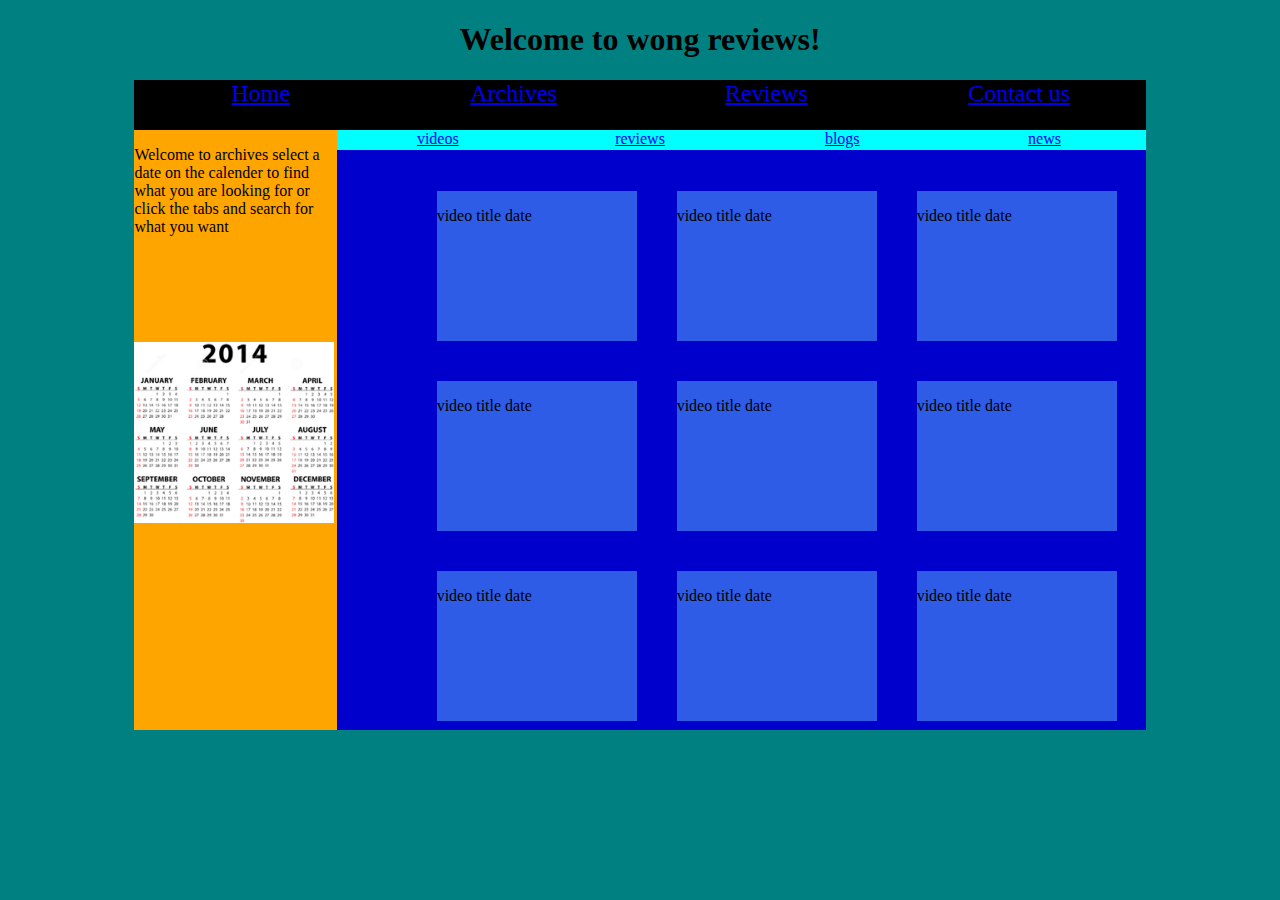
==== Archives/Archives.html @ 4fbe0bce "new commit" ====
<!DOCTYPE html>
<html>
	<head>
		<title>
			Wong reviews: Two wongs don't make a wight.
		</title>
		<link rel="stylesheet" href="style3.css" />
	</head>
	
	<body>
	<h1 id ="one">
	Welcome to wong reviews!
	</h2>
	
	<div id="banner">
	</div>
	
	<div id="selector">
		<a class="topbuttons" href="../Index.html" >Home</a>
		<a class="topbuttons" href="Archives.html" >Archives</a>
		<a class="topbuttons" href="../Reviews/Reviews.html" >Reviews</a>
		<a class="topbuttons" href="../Contact us/Contact us.html" >Contact us</a>
	</div>
	<div id="wrapper">
	
		<div id="menu">
			<p>Welcome to  archives select a date on the calender to find what you are looking for or click the tabs and search for what you want  </p>
			</br></br></br></br></br>
			<img src="../Images/calender.png" width="200">
		</div>
	<div id="main">
		<div id="selector1">
			<a class="selector2" href="content/video.html"> videos</a>
			<a class="selector2" href="content/articles.html">reviews</a>
			<a class="selector2" href="content/blogs.html">blogs</a>
			<a class="selector2" href="content/news.html">news</a>
		</div>
			<div class="video1">
				<p>video title date</p>
			</div>	
			<div class="video1">
				<p>video title date</p>
			</div>	
			<div class="video1">
				<p>video title date</p>
			</div>		
			<div class="video1">
				<p>video title date</p>
			</div>			
			<div class="video1">
				<p>video title date</p>
			</div>
			<div class="video2">
				<p>video title date</p>
			</div>
			<div class="video2">
				<p>video title date</p>
			</div>
			<div class="video2">
				<p>video title date</p>
			</div>
			<div class="video2">
				<p>video title date</p>
			</div>
			<div class="video2">
				<p>video title date</p>
			</div>
	</div>
	
	</div>
	</div>
	
	</body>
	</html>
---- Archives/style3.css ----
body
{
background-color:teal;
}

#banner
{
text-align:center;
}

#selector
{
width:80%;
height:50px;
background-color:black;
margin:0 auto;
text-align:center;
}
.topbuttons
{
float:left;
display: block;
height: 20px;
width: 25%;
text-align:center;
font-size:150%;
}
#one
{
text-align:center;
}
#wrapper
{
width:80%;
height:600px;
background:yellow;
margin: 0 auto;
}
#menu
{
float:left;
width:20%;
height:600px;
background:orange;
}
#main
{
float:right;
width:80%;
height:600px;
background:#0000CC;
overflow:auto;
}
#selector1
{
width:100%;
height: 21px;
}
.selector2
{
float:left;
display: block;
height: 20px;
width: 25%;
background:cyan;
text-align:center;
}
.video1
{
float:left;
width:200px;
height:150px;
background:#2E5CE6;
position:relative;
top:40px;
left:100px;
margin-bottom:40px;
margin-right:40px;
}
.video2
{
float:left;
width:200px;
height:150px;
background:#2E5CE6;
position:relative;
top:40px;
left:100px;
margin-bottom:40px;
margin-right:40px;
}
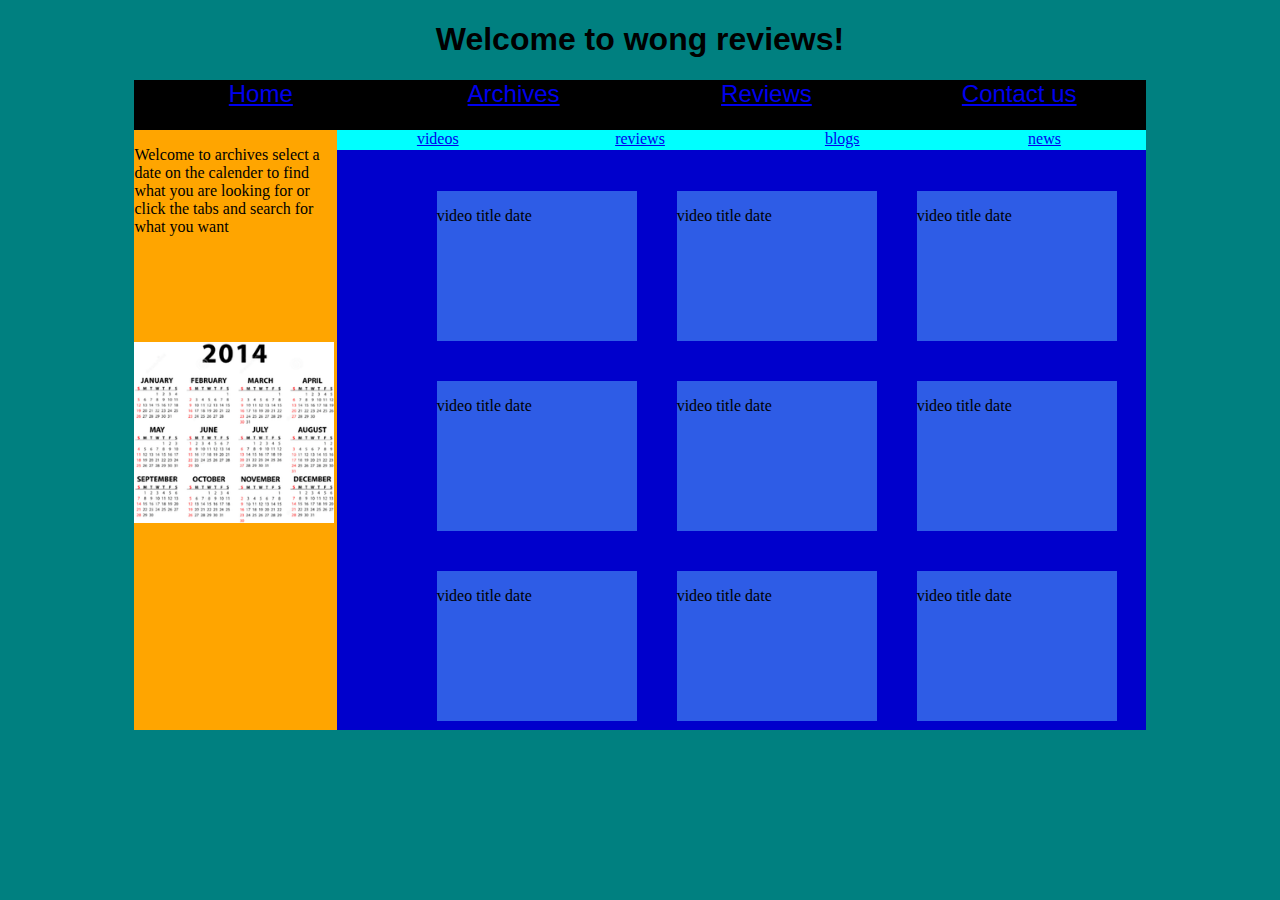
==== commit d5046155: "s commit v1.5 moved all html pgs to link to 1 css page and changed fonts to helvetica" ====
--- a/Archives/Archives.html
+++ b/Archives/Archives.html
@@ -4,24 +4,24 @@
 		<title>
 			Wong reviews: Two wongs don't make a wight.
 		</title>
-		<link rel="stylesheet" href="style3.css" />
+		<link rel="stylesheet" href="../Style.css" />
 	</head>
 	
 	<body>
-	<h1 id ="one">
+	<h1 class ="heading">
 	Welcome to wong reviews!
 	</h2>
 	
 	<div id="banner">
 	</div>
 	
-	<div id="selector">
+	<div class="selector">
 		<a class="topbuttons" href="../Index.html" >Home</a>
 		<a class="topbuttons" href="Archives.html" >Archives</a>
 		<a class="topbuttons" href="../Reviews/Reviews.html" >Reviews</a>
 		<a class="topbuttons" href="../Contact us/Contact us.html" >Contact us</a>
 	</div>
-	<div id="wrapper">
+	<div id="wrapper3">
 	
 		<div id="menu">
 			<p>Welcome to  archives select a date on the calender to find what you are looking for or click the tabs and search for what you want  </p>
--- a/Style.css
+++ b/Style.css
@@ -0,0 +1,248 @@
+body
+{
+background-color:teal;
+}
+
+#banner
+{
+text-align:center;
+}
+
+.selector
+{
+font-family:helvetica;
+width:80%;
+height:50px;
+background-color:black;
+margin:0 auto;
+text-align:center;
+}
+.topbuttons
+{
+float:left;
+display: block;
+height: 20px;
+width: 25%;
+text-align:center;
+font-size:150%;
+}
+.heading
+{
+font-family:helvetica;
+text-align:center;
+}
+
+#wrapper
+{
+margin:0 auto;
+width:80%;
+border: 1px solid #000;
+min-height:600px;
+}
+
+#Intro
+{
+width:200px;
+height:150px;
+background-color:#0000CC;
+float:left;
+margin: 50px;
+}
+
+#ImageOne
+{
+width:200px;
+height:200px;
+background-image:url('images/yez.jpg');
+float:left;
+margin: 50px;
+}
+
+#ImageTwo
+{
+width:200px;
+height:200px;
+background-image:url('Images/yez 2.jpg');
+float:left;
+margin: 50px;
+
+}
+
+#Calander
+{
+width:240px;
+height:217px;
+background-image:url('Images/calender.png');
+float:left;
+margin: 50px
+}
+
+#IntroTwo
+{
+width:200px;
+height:150px;
+background-color:#0000CC;
+float:left;
+margin:50px;
+}
+
+#Gif
+{
+width:200px;
+height:200px;
+background-image:url('Images/y.gif');
+float:left;
+margin:50px;
+}
+	#wrapper4
+	{
+	margin:0 auto;
+	width:800px;
+	border: 1px solid #000;
+	min-height:400px;
+	}
+
+	#Links
+	{
+	width:500px;
+	height:200px;
+	float:left;
+	background-color: #0000CC;
+	float:left;
+	}
+
+	#Information
+	{
+	Width:300px;
+	height:200px;
+	background-color:grey;
+	float:left;
+	}
+	
+	#form
+	{
+	width:100px;
+	height:200px;
+	background-color:orange;
+	float:left;
+	}
+	
+	#InformationTwo
+	{
+	width:300px;
+	height:200px;
+	background-color:#2E5CE6;
+	float:left;
+	}
+	
+	#picture
+	{
+	width:400px;
+	height:200px;
+	background-image:url('../images/Nyan.jpg');
+	float:left;
+	}
+		#wrapper2
+		{
+		width:80%;
+		height:600px;
+		background:yellow;
+		margin: 0 auto;
+		}
+		#menu
+		{
+		float:left;
+		width:20%;
+		height:600px;
+		background:orange;
+		}
+		#main
+		{
+		float:right;
+		width:80%;
+		height:600px;
+		background:#0000CC;
+		overflow:auto;
+		}
+		#selector1
+		{
+		width:100%;
+		height: 21px;
+		}
+		.selector2
+		{
+		float:left;
+		display: block;
+		height: 20px;
+		width: 25%;
+		background:cyan;
+		text-align:center;
+		}
+		.video1
+		{
+		float:left;
+		width:200px;
+		height:150px;
+		background:#2E5CE6;
+		position:relative;
+		top:40px;
+		left:100px;
+		margin-bottom:40px;
+		margin-right:40px;
+		}
+		.video2
+		{
+		float:left;
+		width:200px;
+		height:150px;
+		background:#2E5CE6;
+		position:relative;
+		top:40px;
+		left:100px;
+		margin-bottom:40px;
+		margin-right:40px;
+		}			
+		
+			#wrapper3
+			{
+
+			width:80%;
+			height:600px;
+			background:#0000CC;
+			margin: 0 auto;
+			}
+			#menu2
+			{
+			float:left;
+			width:20%;
+			height:600px;
+			background:orange;
+			}
+			#main2
+			{
+			float:right;
+			width:80%;
+			height:600px;
+			background:#0000CC;
+			overflow:auto;
+			}
+			.article
+			{
+			width:500px;
+			height:250px;
+			background:#2E5CE6;
+			position:relative;
+			top:40px;
+			left:20%;
+			margin-bottom:40px;
+			
+
+			}
+			.header
+			{
+			width:500px;
+			height:50px;
+			background:sian;
+			font-family:helvetica;
+			font-size:100%;
+			}
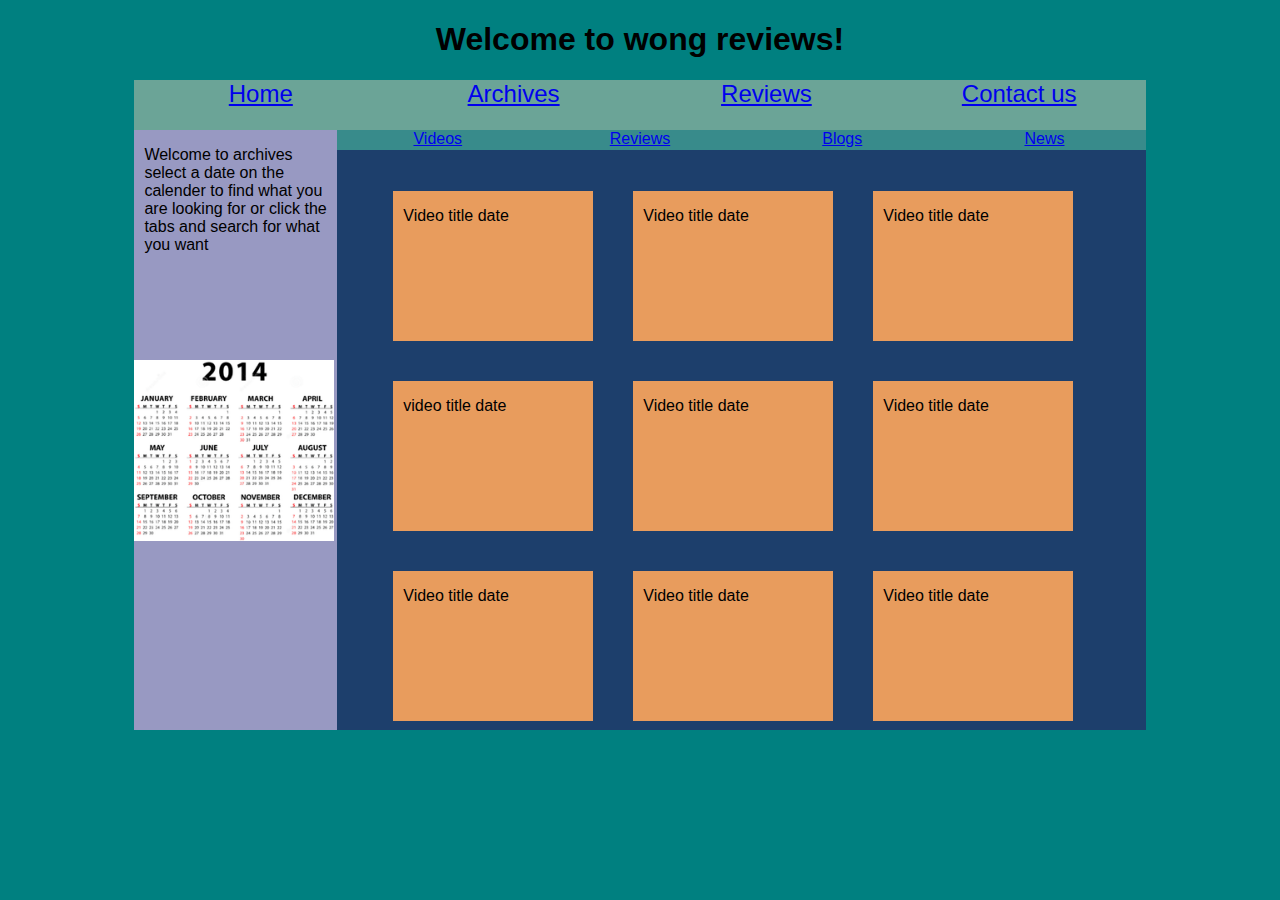
==== commit f4e354c4: "Changed colors and fonts" ====
--- a/Archives/Archives.html
+++ b/Archives/Archives.html
@@ -30,40 +30,40 @@
 		</div>
 	<div id="main">
 		<div id="selector1">
-			<a class="selector2" href="content/video.html"> videos</a>
-			<a class="selector2" href="content/articles.html">reviews</a>
-			<a class="selector2" href="content/blogs.html">blogs</a>
-			<a class="selector2" href="content/news.html">news</a>
+			<a class="selector2" href="content/video.html">Videos</a>
+			<a class="selector2" href="content/articles.html">Reviews</a>
+			<a class="selector2" href="content/blogs.html">Blogs</a>
+			<a class="selector2" href="content/news.html">News</a>
 		</div>
 			<div class="video1">
-				<p>video title date</p>
+				<p>Video title date</p>
 			</div>	
 			<div class="video1">
-				<p>video title date</p>
+				<p>Video title date</p>
 			</div>	
 			<div class="video1">
-				<p>video title date</p>
+				<p>Video title date</p>
 			</div>		
 			<div class="video1">
 				<p>video title date</p>
 			</div>			
 			<div class="video1">
-				<p>video title date</p>
+				<p>Video title date</p>
 			</div>
 			<div class="video2">
-				<p>video title date</p>
+				<p>Video title date</p>
 			</div>
 			<div class="video2">
-				<p>video title date</p>
+				<p>Video title date</p>
 			</div>
 			<div class="video2">
-				<p>video title date</p>
+				<p>Video title date</p>
 			</div>
 			<div class="video2">
-				<p>video title date</p>
+				<p>Video title date</p>
 			</div>
 			<div class="video2">
-				<p>video title date</p>
+				<p>Video title date</p>
 			</div>
 	</div>
 	
--- a/Style.css
+++ b/Style.css
@@ -1,8 +1,12 @@
+/*home page and template css*/
 body
 {
 background-color:teal;
 }
-
+p
+{
+padding-left:10px;
+}
 #banner
 {
 text-align:center;
@@ -13,7 +17,7 @@
 font-family:helvetica;
 width:80%;
 height:50px;
-background-color:black;
+background-color:#6BA497;
 margin:0 auto;
 text-align:center;
 }
@@ -38,13 +42,14 @@
 width:80%;
 border: 1px solid #000;
 min-height:600px;
+background-color:#1D3F6C;
 }
 
 #Intro
 {
 width:200px;
 height:150px;
-background-color:#0000CC;
+background-color:#E99C5D;
 float:left;
 margin: 50px;
 }
@@ -81,7 +86,7 @@
 {
 width:200px;
 height:150px;
-background-color:#0000CC;
+background-color:#E99C5D;
 float:left;
 margin:50px;
 }
@@ -94,54 +99,60 @@
 float:left;
 margin:50px;
 }
+/*contact us page*/
 	#wrapper4
 	{
 	margin:0 auto;
-	width:800px;
-	border: 1px solid #000;
+	width:80%;
 	min-height:400px;
 	}
 
 	#Links
 	{
-	width:500px;
+	width:40%;
 	height:200px;
 	float:left;
-	background-color: #0000CC;
+	background-color: #385884;
 	float:left;
+	font-family:helvetica;
 	}
 
 	#Information
 	{
-	Width:300px;
+	Width:60%;
 	height:200px;
-	background-color:grey;
-	float:left;
+	background-color:#E89C5D;
+	float:right;
+	font-family:helvetica;
 	}
 	
 	#form
 	{
-	width:100px;
-	height:200px;
-	background-color:orange;
+	width:30%;
+	height:150px;
+	background-color:#A2700B;
 	float:left;
+	font-family:helvetica;
 	}
 	
 	#InformationTwo
 	{
-	width:300px;
+	width:70%;
+	height:150px;
+	background-color:#E8BA5D;
+	float:right;
+	font-family:helvetica;
+	}
+	//*
+	#picture
+	{
+	width:20%;
 	height:200px;
-	background-color:#2E5CE6;
+	background-image:url('Images/Nyan.jpg');
 	float:left;
 	}
-	
-	#picture
-	{
-	width:400px;
-	height:200px;
-	background-image:url('../images/Nyan.jpg');
-	float:left;
-	}
+	*//
+	/*archives page*/
 		#wrapper2
 		{
 		width:80%;
@@ -154,14 +165,15 @@
 		float:left;
 		width:20%;
 		height:600px;
-		background:orange;
+		background:#9899C2;
+		font-family:helvetica;
 		}
 		#main
 		{
 		float:right;
 		width:80%;
 		height:600px;
-		background:#0000CC;
+		background:#1D3F6C;
 		overflow:auto;
 		}
 		#selector1
@@ -175,34 +187,37 @@
 		display: block;
 		height: 20px;
 		width: 25%;
-		background:cyan;
+		background:#388B8B;
 		text-align:center;
+		font-family:helvetica;
 		}
 		.video1
 		{
 		float:left;
 		width:200px;
 		height:150px;
-		background:#2E5CE6;
+		background:#E89C5D;
 		position:relative;
 		top:40px;
-		left:100px;
+		left:7%;
 		margin-bottom:40px;
 		margin-right:40px;
+		font-family:helvetica;
 		}
 		.video2
 		{
 		float:left;
 		width:200px;
 		height:150px;
-		background:#2E5CE6;
+		background:#E89C5D;
 		position:relative;
 		top:40px;
-		left:100px;
+		left:7%;
 		margin-bottom:40px;
 		margin-right:40px;
+		font-family:helvetica;
 		}			
-		
+			/*reviews page*/
 			#wrapper3
 			{
 
@@ -216,25 +231,27 @@
 			float:left;
 			width:20%;
 			height:600px;
-			background:orange;
+			background:#9899C2;
+			font-family:helvetica;
 			}
 			#main2
 			{
 			float:right;
 			width:80%;
 			height:600px;
-			background:#0000CC;
+			background:#1D3F6C;
 			overflow:auto;
 			}
 			.article
 			{
 			width:500px;
 			height:250px;
-			background:#2E5CE6;
 			position:relative;
 			top:40px;
 			left:20%;
 			margin-bottom:40px;
+			font-family:helvetica;
+			background-color:#E89C5D;
 			
 
 			}
@@ -246,3 +263,90 @@
 			font-family:helvetica;
 			font-size:100%;
 			}
+/*content css for archives*/
+.blog1
+{
+float:left;
+width:200px;
+height:150px;
+position:relative;
+top:40px;
+left:7%;
+margin-bottom:40px;
+margin-right:40px;
+font-family:helvetica;
+background-color:#E89C5D;
+}
+.article1
+{
+float:left;
+width:200px;
+height:150px;
+background-color:#E89C5D;
+position:relative;
+top:40px;
+left:7%;
+margin-bottom:40px;
+margin-right:40px;
+font-family:helvetica;
+}
+.article2
+{
+float:left;
+width:200px;
+height:150px;
+background-color:#E89C5D;
+position:relative;
+top:40px;
+left:7%;
+margin-bottom:40px;
+margin-right:40px;
+font-family:helvetica;
+}
+.header
+{
+width:200px;
+height:50px;
+background-color:#E89C5D;
+font-family:helvetica;
+
+}
+.blog2
+{
+float:left;
+width:200px;
+height:150px;
+background-color:#E89C5D;
+position:relative;
+top:40px;
+left:7%;
+margin-bottom:40px;
+margin-right:40px;
+font-family:helvetica;
+}
+.news1
+{
+float:left;
+width:200px;
+height:150px;
+background-color:#E89C5D;
+position:relative;
+top:40px;
+left:7%;
+margin-bottom:40px;
+margin-right:40px;
+font-family:helvetica;
+}
+.news2
+{
+float:left;
+width:200px;
+height:150px;
+background-color:#E89C5D;
+position:relative;
+top:40px;
+left:7%;
+margin-bottom:40px;
+margin-right:40px;
+font-family:helvetica;
+}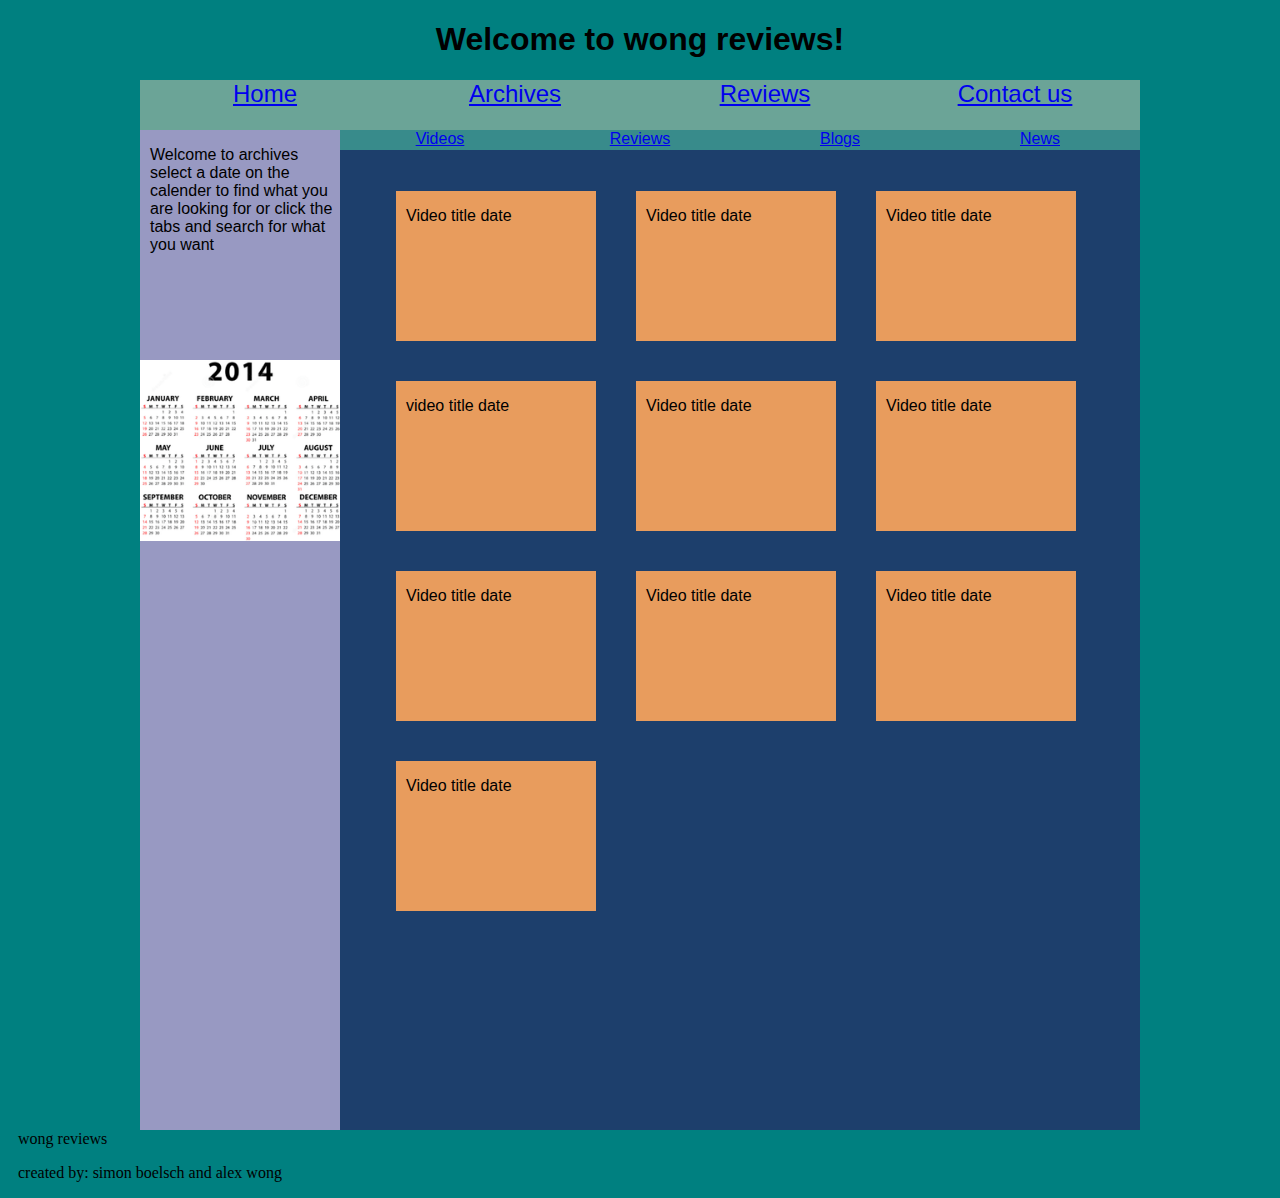
==== commit 645459e6: "commit 1.8" ====
--- a/Archives/Archives.html
+++ b/Archives/Archives.html
@@ -69,6 +69,9 @@
 	
 	</div>
 	</div>
-	
+			<footer>
+			<p>wong reviews</p>
+			<p>created by: simon boelsch and alex wong</p>
+			</footer>
 	</body>
 	</html>--- a/Style.css
+++ b/Style.css
@@ -16,6 +16,8 @@
 {
 font-family:helvetica;
 width:80%;
+max-width:1000px;
+min-width:650px;
 height:50px;
 background-color:#6BA497;
 margin:0 auto;
@@ -40,6 +42,8 @@
 {
 margin:0 auto;
 width:80%;
+max-width:1000px;
+min-width:650px;
 border: 1px solid #000;
 min-height:600px;
 background-color:#1D3F6C;
@@ -104,6 +108,8 @@
 	{
 	margin:0 auto;
 	width:80%;
+	max-width:1000px;
+	min-width:650px;
 	min-height:400px;
 	}
 
@@ -156,7 +162,9 @@
 		#wrapper2
 		{
 		width:80%;
-		height:600px;
+		max-width:1000px;
+		min-width:650px;
+		height:1000px;
 		background:yellow;
 		margin: 0 auto;
 		}
@@ -164,7 +172,8 @@
 		{
 		float:left;
 		width:20%;
-		height:600px;
+		min-width:100px;
+		height:1000px;
 		background:#9899C2;
 		font-family:helvetica;
 		}
@@ -172,13 +181,14 @@
 		{
 		float:right;
 		width:80%;
-		height:600px;
+		height:1000px;
 		background:#1D3F6C;
-		overflow:auto;
+		
 		}
 		#selector1
 		{
 		width:100%;
+	
 		height: 21px;
 		}
 		.selector2
@@ -222,7 +232,10 @@
 			{
 
 			width:80%;
-			height:600px;
+			max-width:1000px;
+			min-width:650px;
+			max-height:1600px;
+			
 			background:#0000CC;
 			margin: 0 auto;
 			}
@@ -230,7 +243,8 @@
 			{
 			float:left;
 			width:20%;
-			height:600px;
+			min-width:100px;
+			height:1600px;
 			background:#9899C2;
 			font-family:helvetica;
 			}
@@ -238,9 +252,9 @@
 			{
 			float:right;
 			width:80%;
-			height:600px;
+			height:1600px;
 			background:#1D3F6C;
-			overflow:auto;
+			
 			}
 			.article
 			{
@@ -248,7 +262,7 @@
 			height:250px;
 			position:relative;
 			top:40px;
-			left:20%;
+			margin: 0 auto;
 			margin-bottom:40px;
 			font-family:helvetica;
 			background-color:#E89C5D;
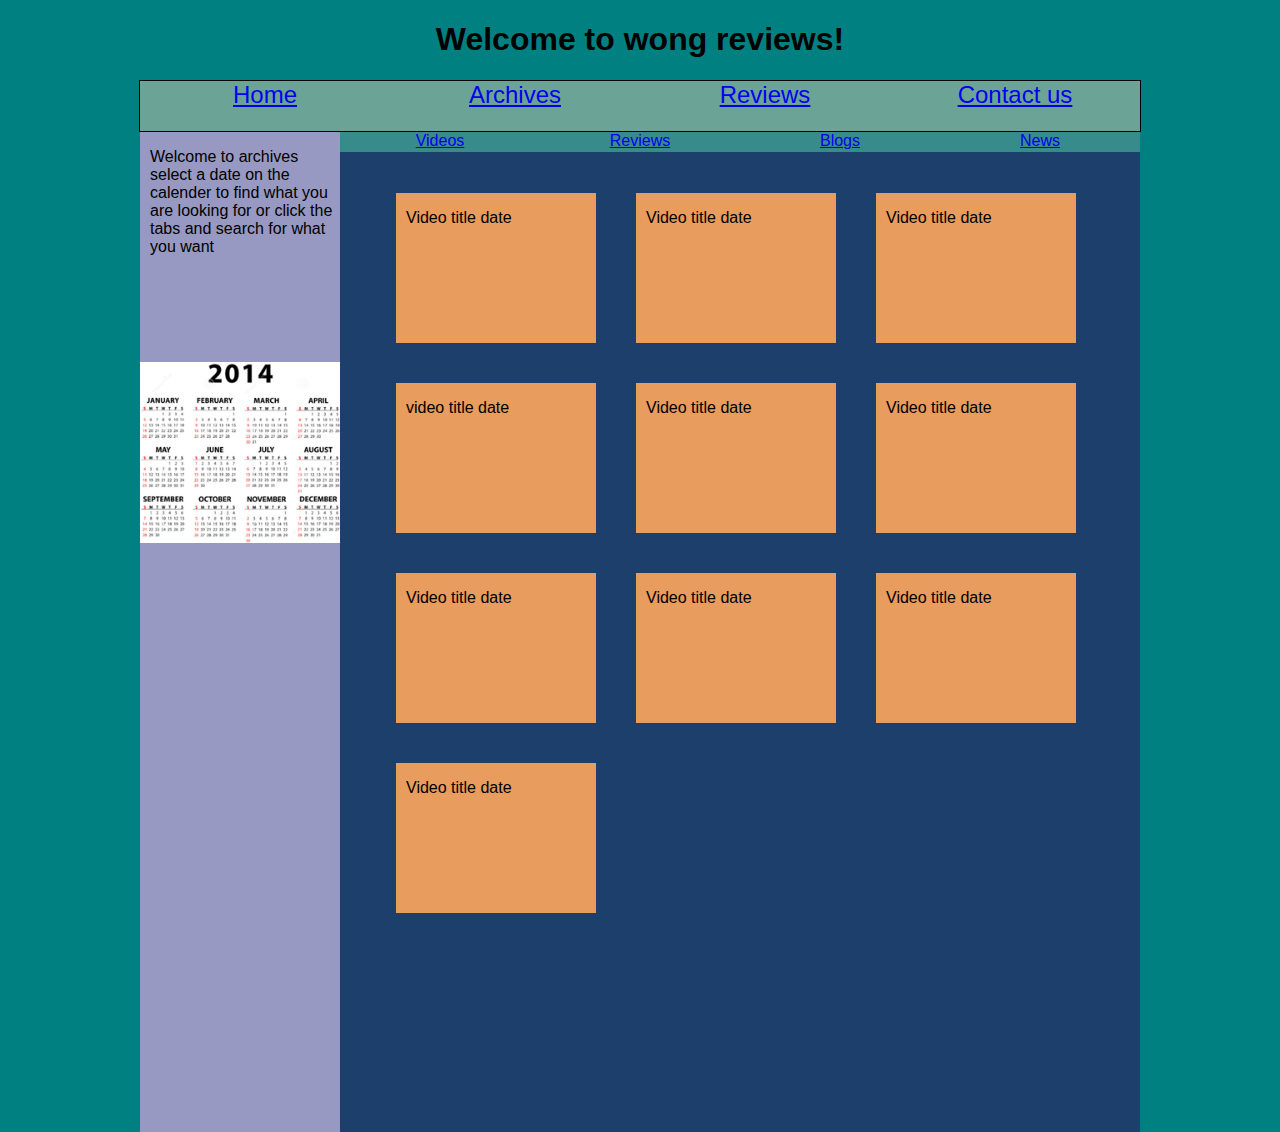
==== commit 14d03beb: "s commit 1.8 added 2 footer and responsive javascript" ====
--- a/Archives/Archives.html
+++ b/Archives/Archives.html
@@ -12,8 +12,7 @@
 	Welcome to wong reviews!
 	</h2>
 	
-	<div id="banner">
-	</div>
+
 	
 	<div class="selector">
 		<a class="topbuttons" href="../Index.html" >Home</a>
@@ -27,6 +26,7 @@
 			<p>Welcome to  archives select a date on the calender to find what you are looking for or click the tabs and search for what you want  </p>
 			</br></br></br></br></br>
 			<img src="../Images/calender.png" width="200">
+		
 		</div>
 	<div id="main">
 		<div id="selector1">
@@ -66,12 +66,11 @@
 				<p>Video title date</p>
 			</div>
 	</div>
-	
+
 	</div>
-	</div>
-			<footer>
-			<p>wong reviews</p>
-			<p>created by: simon boelsch and alex wong</p>
-			</footer>
+	</br>
+
+
+			
 	</body>
 	</html>--- a/Style.css
+++ b/Style.css
@@ -22,6 +22,7 @@
 background-color:#6BA497;
 margin:0 auto;
 text-align:center;
+border: 1px solid #000;
 }
 .topbuttons
 {
@@ -45,10 +46,15 @@
 max-width:1000px;
 min-width:650px;
 border: 1px solid #000;
-min-height:600px;
+height:1100px;
 background-color:#1D3F6C;
 }
-
+@media only screen and (max-width: 1000px){
+#wrapper
+{
+height:1400px;	
+}	
+										}
 #Intro
 {
 width:200px;
@@ -102,6 +108,15 @@
 background-image:url('Images/y.gif');
 float:left;
 margin:50px;
+}
+
+
+
+#footer
+{
+border-top: 1px solid #426A5E;
+margin-bottom:0cm;
+
 }
 /*contact us page*/
 	#wrapper4
@@ -110,7 +125,8 @@
 	width:80%;
 	max-width:1000px;
 	min-width:650px;
-	min-height:400px;
+	height:400px;
+	
 	}
 
 	#Links
@@ -164,9 +180,9 @@
 		width:80%;
 		max-width:1000px;
 		min-width:650px;
-		height:1000px;
-		background:yellow;
-		margin: 0 auto;
+		max-height:100px;	
+		background:#0000CC;
+		margin: 0 auto;		
 		}
 		#menu
 		{
@@ -230,12 +246,10 @@
 			/*reviews page*/
 			#wrapper3
 			{
-
 			width:80%;
 			max-width:1000px;
 			min-width:650px;
-			max-height:1600px;
-			
+			max-height:1600px;			
 			background:#0000CC;
 			margin: 0 auto;
 			}
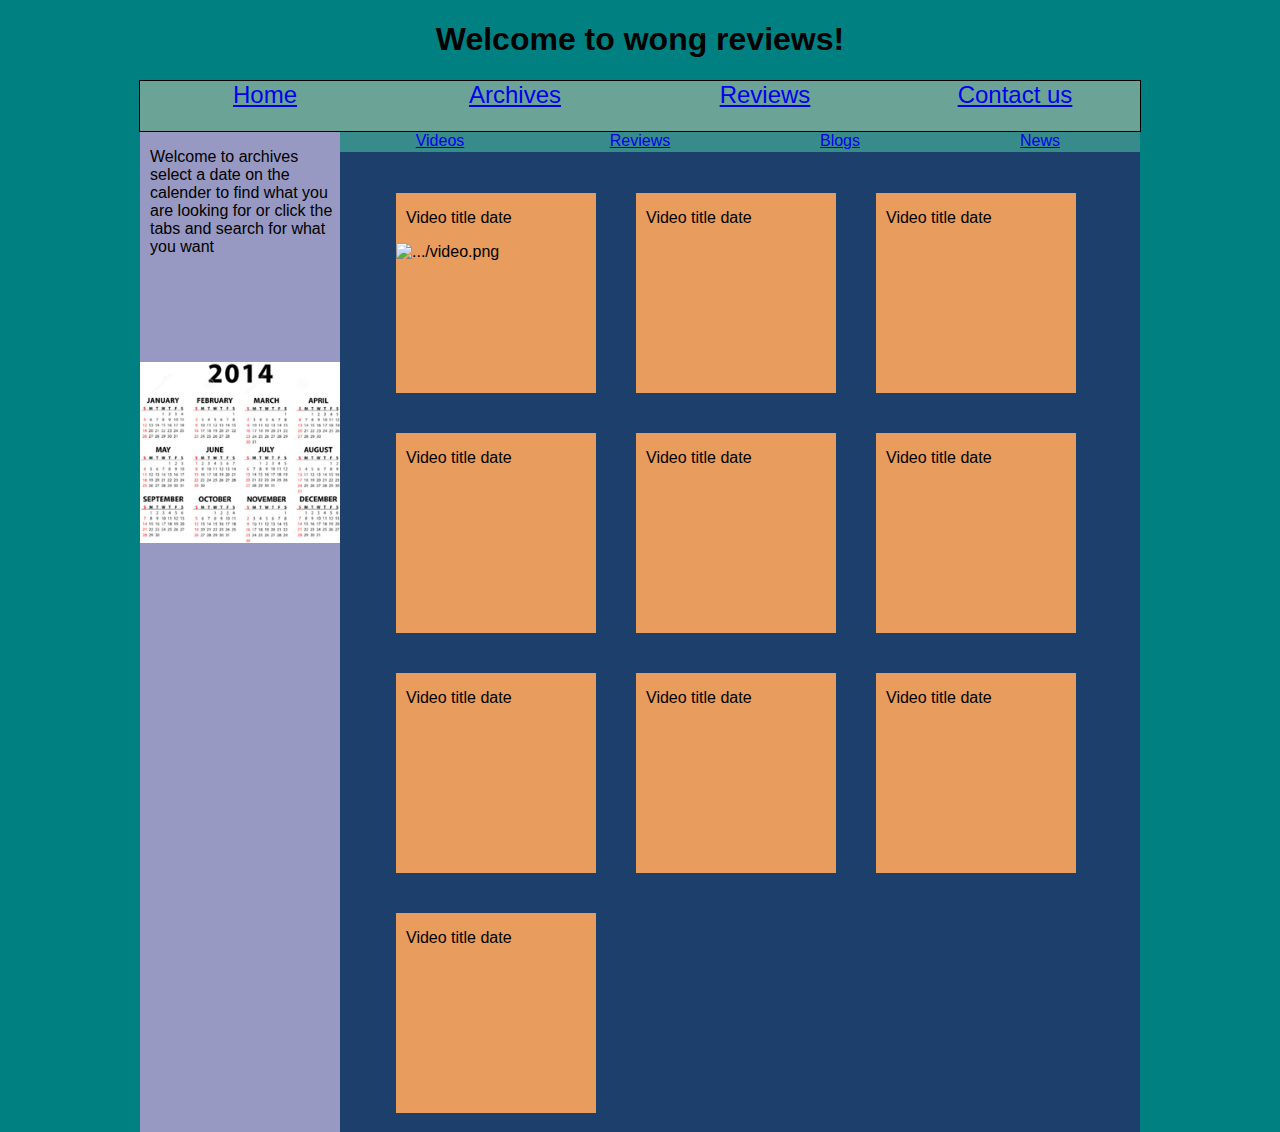
==== commit fc3fed82: "s commit 1.9 current progress" ====
--- a/Archives/Archives.html
+++ b/Archives/Archives.html
@@ -37,6 +37,7 @@
 		</div>
 			<div class="video1">
 				<p>Video title date</p>
+				<img src=".../video.png" alt=".../video.png">
 			</div>	
 			<div class="video1">
 				<p>Video title date</p>
@@ -45,7 +46,7 @@
 				<p>Video title date</p>
 			</div>		
 			<div class="video1">
-				<p>video title date</p>
+				<p>Video title date</p>
 			</div>			
 			<div class="video1">
 				<p>Video title date</p>
--- a/Style.css
+++ b/Style.css
@@ -221,29 +221,30 @@
 		{
 		float:left;
 		width:200px;
-		height:150px;
+		height:200px;
 		background:#E89C5D;
 		position:relative;
 		top:40px;
 		left:7%;
 		margin-bottom:40px;
 		margin-right:40px;
-		font-family:helvetica;
+		font-family:helvetica;		
 		}
 		.video2
 		{
 		float:left;
 		width:200px;
-		height:150px;
+		height:200px;		
 		background:#E89C5D;
 		position:relative;
 		top:40px;
 		left:7%;
 		margin-bottom:40px;
 		margin-right:40px;
-		font-family:helvetica;
+		font-family:helvetica;		
 		}			
-			/*reviews page*/
+			/*reviews page */		
+
 			#wrapper3
 			{
 			width:80%;
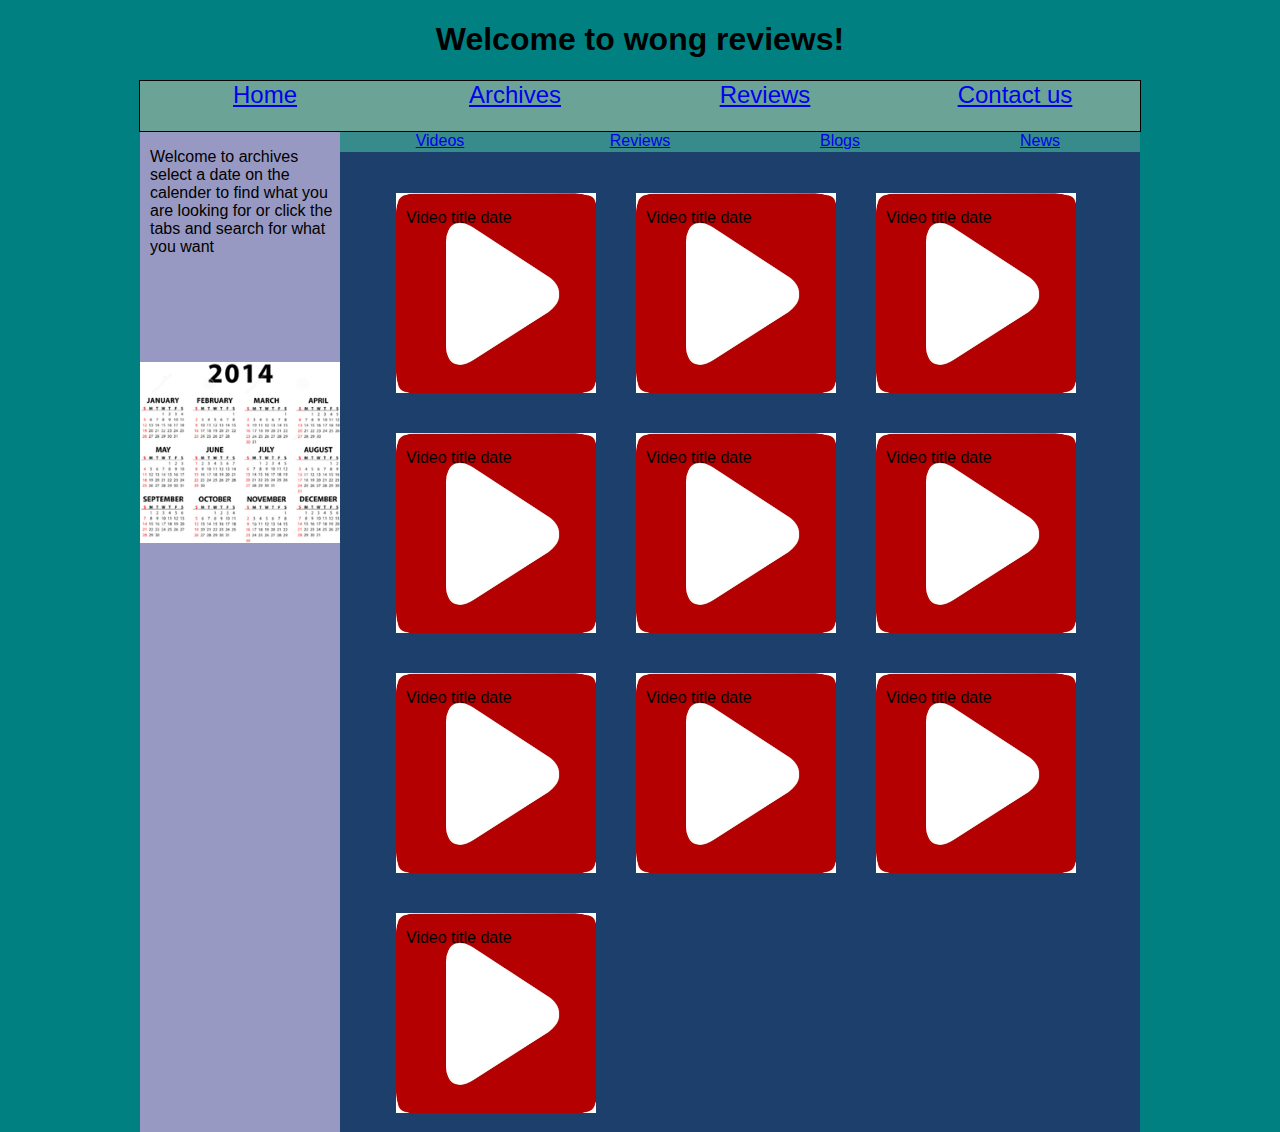
==== commit 039e26e9: "Version 2.0" ====
--- a/Archives/Archives.html
+++ b/Archives/Archives.html
@@ -37,7 +37,7 @@
 		</div>
 			<div class="video1">
 				<p>Video title date</p>
-				<img src=".../video.png" alt=".../video.png">
+				
 			</div>	
 			<div class="video1">
 				<p>Video title date</p>
--- a/Style.css
+++ b/Style.css
@@ -228,7 +228,8 @@
 		left:7%;
 		margin-bottom:40px;
 		margin-right:40px;
-		font-family:helvetica;		
+		font-family:helvetica;	
+		background-image:url('Images/video.png');
 		}
 		.video2
 		{
@@ -241,7 +242,8 @@
 		left:7%;
 		margin-bottom:40px;
 		margin-right:40px;
-		font-family:helvetica;		
+		font-family:helvetica;	
+		background-image:url('Images/video.png');	
 		}			
 			/*reviews page */		
 
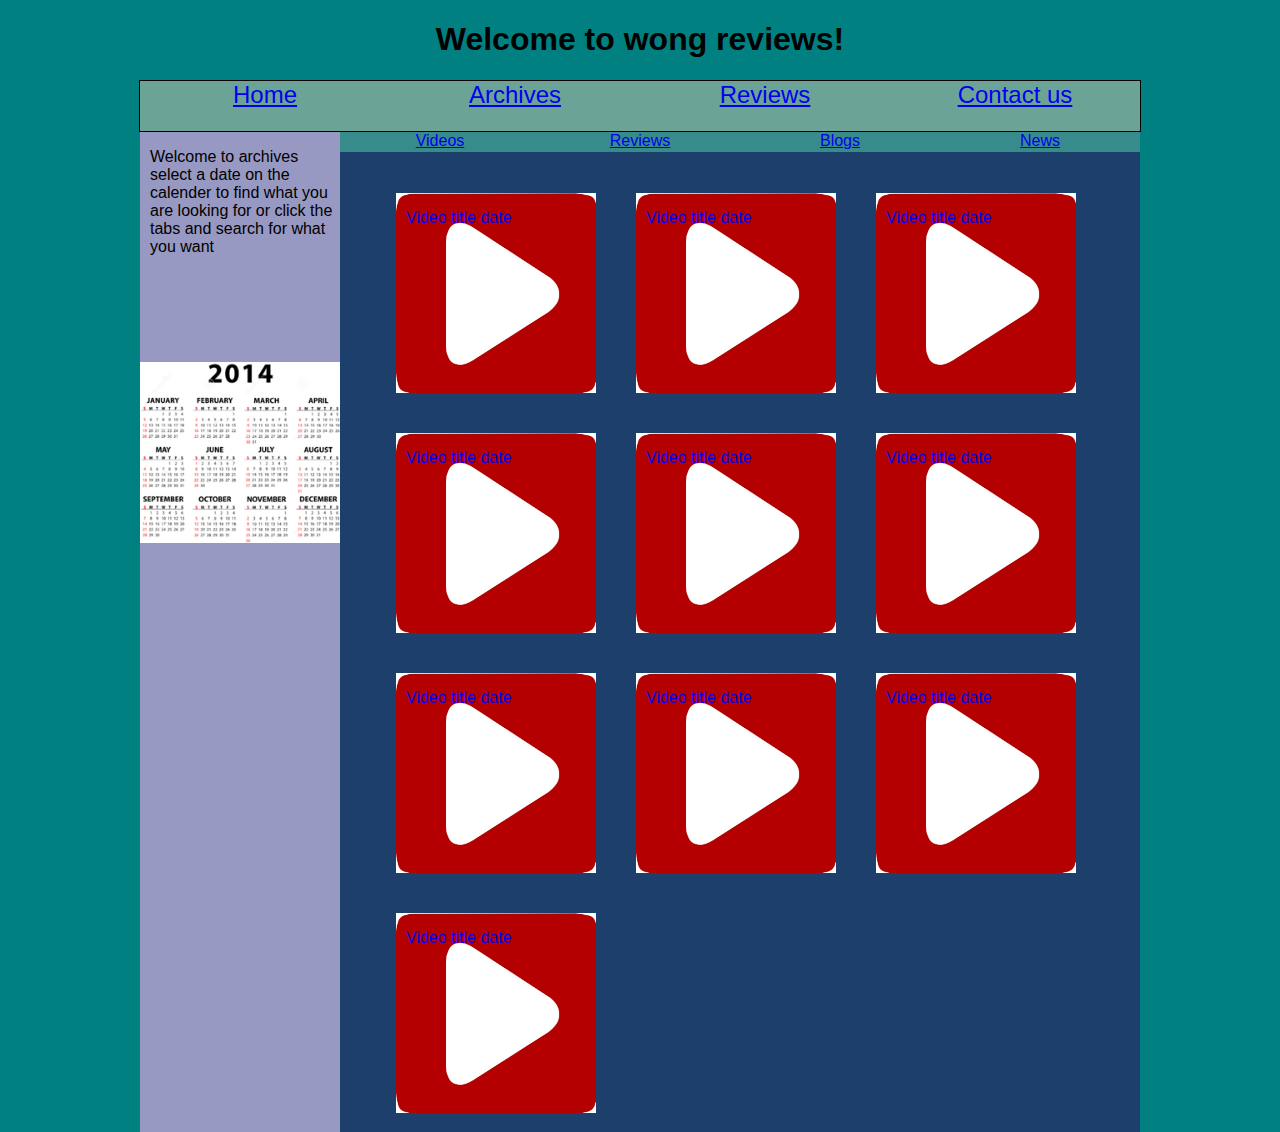
==== commit e21047cf: "s commit 2.1 finished" ====
--- a/Archives/Archives.html
+++ b/Archives/Archives.html
@@ -35,37 +35,56 @@
 			<a class="selector2" href="content/blogs.html">Blogs</a>
 			<a class="selector2" href="content/news.html">News</a>
 		</div>
+		<a href="https://www.youtube.com/watch?v=dQw4w9WgXcQ">
+			<div class="video1">
+				<p>Video title date</p>				
+			</div>
+		</a>
+		<a href="https://www.youtube.com/watch?v=dQw4w9WgXcQ">
 			<div class="video1">
 				<p>Video title date</p>
-				
-			</div>	
+			</div>
+		</a>
+		<a href="https://www.youtube.com/watch?v=dQw4w9WgXcQ">
 			<div class="video1">
 				<p>Video title date</p>
-			</div>	
-			<div class="video1">
-				<p>Video title date</p>
-			</div>		
+			</div>
+		</a>
+		<a href="https://www.youtube.com/watch?v=dQw4w9WgXcQ">
 			<div class="video1">
 				<p>Video title date</p>
 			</div>			
+		</a>
+		<a href="https://www.youtube.com/watch?v=dQw4w9WgXcQ">
 			<div class="video1">
 				<p>Video title date</p>
 			</div>
+		</a>
+		<a href="https://www.youtube.com/watch?v=dQw4w9WgXcQ">
 			<div class="video2">
 				<p>Video title date</p>
 			</div>
+		</a>
+		<a href="https://www.youtube.com/watch?v=dQw4w9WgXcQ">
 			<div class="video2">
 				<p>Video title date</p>
 			</div>
+		</a>
+		<a href="https://www.youtube.com/watch?v=dQw4w9WgXcQ">
 			<div class="video2">
 				<p>Video title date</p>
 			</div>
+		</a>
+		<a href="https://www.youtube.com/watch?v=dQw4w9WgXcQ">
 			<div class="video2">
 				<p>Video title date</p>
 			</div>
+		</a>
+		<a href="https://www.youtube.com/watch?v=dQw4w9WgXcQ">
 			<div class="video2">
 				<p>Video title date</p>
 			</div>
+		</a>	
 	</div>
 
 	</div>
--- a/Style.css
+++ b/Style.css
@@ -198,9 +198,12 @@
 		float:right;
 		width:80%;
 		height:1000px;
-		background:#1D3F6C;
-		
-		}
+		background:#1D3F6C;		
+		}
+		@media only screen and (max-width: 1000px){
+#menu{height:1300px;}	
+#main{height:1300px;}
+										}
 		#selector1
 		{
 		width:100%;
@@ -230,6 +233,7 @@
 		margin-right:40px;
 		font-family:helvetica;	
 		background-image:url('Images/video.png');
+		
 		}
 		.video2
 		{
@@ -244,6 +248,7 @@
 		margin-right:40px;
 		font-family:helvetica;	
 		background-image:url('Images/video.png');	
+	
 		}			
 			/*reviews page */		
 
@@ -307,6 +312,7 @@
 margin-right:40px;
 font-family:helvetica;
 background-color:#E89C5D;
+	text-align:center;
 }
 .article1
 {
@@ -320,6 +326,7 @@
 margin-bottom:40px;
 margin-right:40px;
 font-family:helvetica;
+	text-align:center;
 }
 .article2
 {
@@ -333,6 +340,7 @@
 margin-bottom:40px;
 margin-right:40px;
 font-family:helvetica;
+	text-align:center;
 }
 .header
 {
@@ -354,6 +362,7 @@
 margin-bottom:40px;
 margin-right:40px;
 font-family:helvetica;
+	text-align:center;
 }
 .news1
 {
@@ -367,6 +376,7 @@
 margin-bottom:40px;
 margin-right:40px;
 font-family:helvetica;
+	text-align:center;
 }
 .news2
 {
@@ -380,4 +390,5 @@
 margin-bottom:40px;
 margin-right:40px;
 font-family:helvetica;
+	text-align:center;
 }